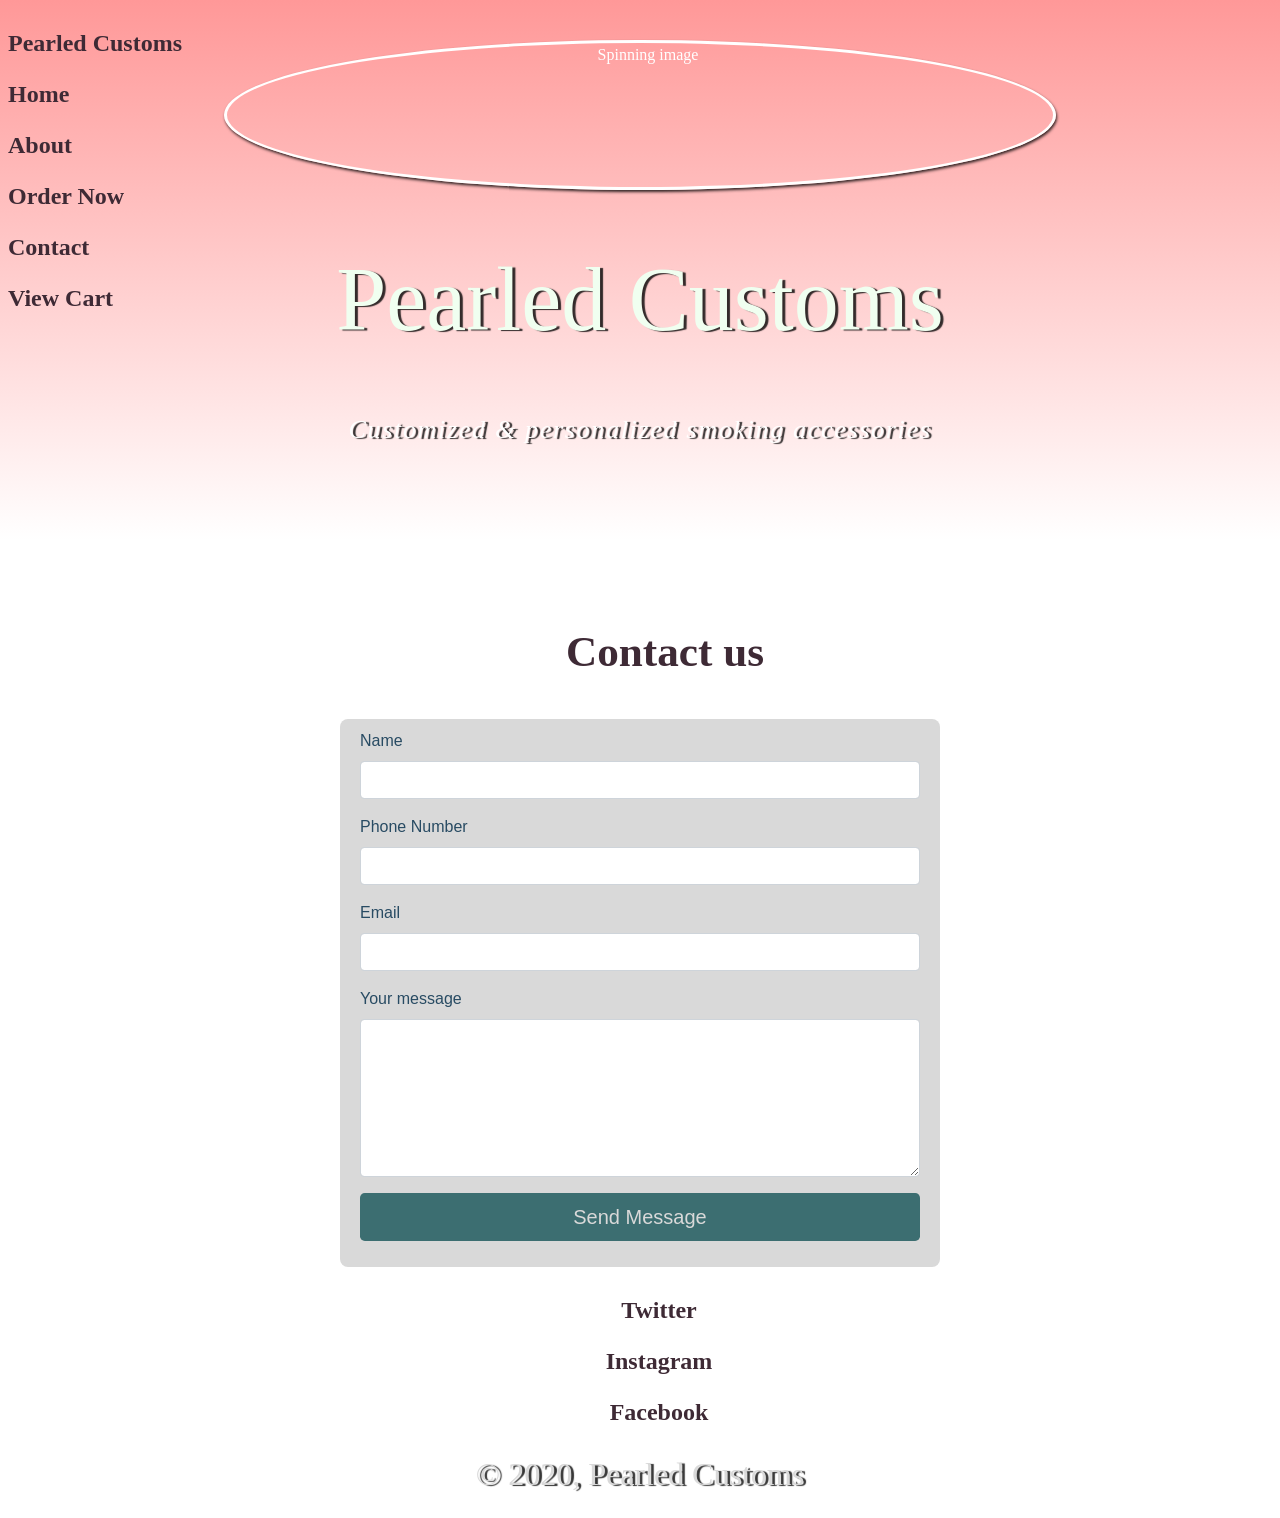
==== contact.html @ a7da3cad "Add files via upload" ====
<!DOCTYPE HTML>
<HTML>
  <head>
    <title>Contact Pearled Customs</title>
    <meta name="viewport" content="width=device-width, intial-scale=1"> 
    <link rel="stylesheet" href="contact.css">
  </head>
  <body>
      <div class="main-nav">
        <ul class="nav">
          <li class="name">Pearled Customs</li>
          <li><a href="Pearled Customs.html">Home</a></li>
          <li><a href="About.html">About</a></li>
          <li><a href="ordernow.html">Order Now</a></li>
          <li><a href="contact.html">Contact</a></li>
          <li><a href="yourcart.html">View Cart</a></li>
        </ul>
      </div>
    
    <header class="main-header">
      <img src="Images/logo.jpg" alt="Spinning image" class="profile-image">
      <h1>Pearled Customs</h1>
      <span class="title">Customized &amp; personalized smoking accessories</span>
    </header>
    
    <main>
      <div class="fcf-body">

        <div id="fcf-form">
        <h3 class="fcf-h3">Contact us</h3>
    
        <form id="fcf-form-id" class="fcf-form-class" method="post" action="contact-form-process.php">
            
            <div class="fcf-form-group">
                <label for="Name" class="fcf-label">Name</label>
                <div class="fcf-input-group">
                    <input type="text" id="Name" name="Name" class="fcf-form-control" required>
                </div>
            </div>
    
            <div class="fcf-form-group">
                <label for="Phone" class="fcf-label">Phone Number</label>
                <div class="fcf-input-group">
                    <input type="phone" id="phone" name="phone" class="fcf-form-control" required>
                </div>
            </div>

            <div class="fcf-form-group">
              <label for="Email" class="fcf-label">Email</label>
              <div class="fcf-input-group">
                  <input type="phone" id="phone" name="phone" class="fcf-form-control" required>
              </div>
          </div>
    
            <div class="fcf-form-group">
                <label for="Message" class="fcf-label">Your message</label>
                <div class="fcf-input-group">
                    <textarea id="Message" name="Message" class="fcf-form-control" rows="6" maxlength="3000" required></textarea>
                </div>
            </div>
    
            <div class="fcf-form-group">
                <button type="submit" id="fcf-button" class="fcf-btn fcf-btn-primary fcf-btn-lg fcf-btn-block">Send Message</button>
            </div>
      </form>
       <footer class="footer">
      <ul>
        <li><a href="https://twitter.com/drumaboykendall" target="_blank" class="social twitter">Twitter</a></li>
        <li><a href="https://www.instagram.com/pearled_customs/" target="_blank" class="social Instagram">Instagram</a></li>
        <li><a href="https://www.facebook.com/kendra.mccall.31"target="_blank" class="social Facebook">Facebook</a></li>
      </ul>
      <p class="copyright">&copy; 2020, Pearled Customs</p>
    </footer> 
    
    </main>
  </body>
---- contact.css ----
/* ================================= 
  Base Element Styles
==================================== */
* {
  box-sizing: border-box;
}

header {
  text-align: center;
  padding-top: 170px;
  height: 850px;
  background: linear-gradient(#ff9898, transparent 90%), linear-gradient(0deg, #fff, transparent), url(Images/RollingTray1.jpg) no-repeat center;
  background-size: cover;
  color: white;
}
header .profile-image {
  margin-top: -130px;
  height: 150px;
  border-radius: 50%;
  border: 3px solid white;
  transition: all .5s;
}
body {
  color: #878787;
  margin: 0;
  font: 1em/1.5 "Helvetica Neue", Helvetica, Arial, sans-serif;
}


p {
  font-size: 2rem;
  font-family:fantasy;
  color: #d9d9d9;
  text-shadow: 3px 1px 1px rgba(0, 0, 0, .8);
}
h1 {  
  font-size: 5.625rem; /* 90px/16px  */
  font-weight: normal;
  line-height: 1.1;
  text-shadow: 3px 1px 1px rgba(0, 0, 0, .8);
  margin: 20 0 0;
  color: honeydew;
  font-family:cursive;
}
h2 {
  text-align:center;
  font-size: 3rem;
  font-family: fantasy;
  text-shadow: 3px 1px 1px rgba(0, 0, 0, 0.8);
  color: #d9d9d9;
}
h3 {
  margin: 20px 0 34px;
  padding-left: 50px;
  text-align:center;
  color: #3e2a35;
  font-size:2.7rem;
  font-family: fantasy;
}
h4 {
	margin: 20px 0 34px;
	text-align:center;
	font-family: emoji;
	color: honeydew;
	font-size:1.5rem;
	text-shadow:  1px 0px 8px black;
}
footer {
  text-align:center;
  margin-top:25px;
  display: block;
}
.title {
  font-size: 1.625rem; /* 26px/16px */
  letter-spacing: .065em;
  font-weight: 200;
  /* border-top: 2px solid; */
  padding-bottom: 10px;
  font-style:oblique;
  text-shadow: 3px 1px 1px rgba(0, 0, 0, .8);
} 
img {
  display: block;
  margin-left: auto;
  margin-right: auto;
  max-width: 65%;
  border-radius: 30%;
  box-shadow:1px 2px 3px rgba(0, 0, 0, .8);
  text-align: center;
}


/* ================================= 
  Base Layout Styles
==================================== */


/*     Navigation       */

.main-header {
  padding-top: 170px;
  height: 600px;
  background-size: cover;
  color: white; 
  font-family:fantasy;
}
.main-nav {
  background: #ffa949, transparent 90%;
  min-height: 30px;
  padding: 10px;
  position: fixed;
  text-align: center;
}
.nav {
/*  display:flex;*/
  justify-content:space-between;
  font-weight: 700;
  list-style-type: none;
  margin:  auto;
  padding: 0;
  padding: 0;
  text-align: left;
  text-decoration: none;
}
  
.nav a:hover {
  /* color: #06E4FC; */
  color: black;
}

li {
  color: #3e2a35;
  font-family:fantasy;
  font-size: x-large;
  font-weight: bold;
  /* text-shadow: 1px 0px 8px black; */
  margin-left:-2px;
  margin-top:15px;
  margin-bottom:15px;
  list-style-type: none;
}
a {
  color: #3e2a35;
  font-family:fantasy;
  /* text-shadow: 1px 0px 8px black; */
  text-decoration: none;
}

/*    End of Navigation   */ 
.title {
  font-size: 1.625rem; /* 26px/16px */
  letter-spacing: .065em;
  font-weight: 200;
  padding-bottom: 10px;
  font-style:oblique;
  text-shadow: 3px 1px 1px rgba(0, 0, 0, .8);
}
p {
  text-align:center;
  margin: 20px;
}

.footer a:hover {
  color: #06E4FC;
}
.email a:hover {
  color: #06e4fc;
}

.title {
  font-size: 1.625rem; /* 26px/16px */
  letter-spacing: .065em;
  font-weight: 200;
  padding-bottom: 10px;
  font-style:oblique;
  text-shadow: 3px 1px 1px rgba(0, 0, 0, .8);
}  

.primary-info {
  align-content:center;
  text-align:center;
  padding-left: 50px;
  padding-right: 50px;
  margin: auto;
  max-width: 960px;
  border-top: 2px solid;
  font-size: fantasy;
}

/* CONTACT FORM */
form {
  max-width: 300px;
  margin: 10px auto;
  padding: 10px 20px;
  background: #d9d9d9;
  border-radius: 8px;
}

@media screen and (min-width: 480px) {

  form {
    max-width: 600px;
  }

}


#fcf-form {
    display:block;
}



.fcf-form-group {
    margin-bottom: 1rem;
}

.fcf-input-group {
    position: relative;
    display: -ms-flexbox;
    display: flex;
    -ms-flex-wrap: wrap;
    flex-wrap: wrap;
    -ms-flex-align: stretch;
    align-items: stretch;
    width: 100%;
}

.fcf-form-control {
    display: block;
    width: 100%;
    height: calc(1.5em + 0.75rem + 2px);
    padding: 0.375rem 0.75rem;
    font-size: 1rem;
    font-weight: 400;
    line-height: 1.5;
    color: #495057;
    background-color: #fff;
    background-clip: padding-box;
    border: 1px solid #ced4da;
    outline: none;
    border-radius: 0.25rem;
    transition: border-color 0.15s ease-in-out, box-shadow 0.15s ease-in-out;
}

.fcf-form-control:focus {
    border: 1px solid #313131;
}

select.fcf-form-control[size], select.fcf-form-control[multiple] {
    height: auto;
}

textarea.fcf-form-control {
    font-family: -apple-system, Arial, sans-serif;
    height: auto;
}

label.fcf-label {
    display: inline-block;
    margin-bottom: 0.5rem;
    color: #284b63;
}

.fcf-credit {
    padding-top: 10px;
    font-size: 0.9rem;
    color: #545b62;
}

.fcf-credit a {
    color: #545b62;
    text-decoration: underline;
}

.fcf-credit a:hover {
    color: #0056b3;
    text-decoration: underline;
}

.fcf-btn {
    display: inline-block;
    font-weight: 400;
    color: #212529;
    text-align: center;
    vertical-align: middle;
    cursor: pointer;
    -webkit-user-select: none;
    -moz-user-select: none;
    -ms-user-select: none;
    user-select: none;
    background-color: transparent;
    border: 1px solid transparent;
    padding: 0.375rem 0.75rem;
    font-size: 1rem;
    line-height: 1.5;
    border-radius: 0.25rem;
    transition: color 0.15s ease-in-out, background-color 0.15s ease-in-out, border-color 0.15s ease-in-out, box-shadow 0.15s ease-in-out;
}

@media (prefers-reduced-motion: reduce) {
    .fcf-btn {
        transition: none;
    }
}

.fcf-btn:hover {
    color: #212529;
    text-decoration: none;
}

.fcf-btn:focus, .fcf-btn.focus {
    outline: 0;
    box-shadow: 0 0 0 0.2rem rgba(0, 123, 255, 0.25);
}

.fcf-btn-primary {
    color: #d9d9d9;
    background-color: #3c6e71;
    /* border-color: #007bff; */
}

.fcf-btn-primary:hover {
    color: #fff;
    background-color: #0069d9;
    border-color: #0062cc;
}

.fcf-btn-primary:focus, .fcf-btn-primary.focus {
    color: #fff;
    background-color: #0069d9;
    border-color: #0062cc;
    box-shadow: 0 0 0 0.2rem rgba(38, 143, 255, 0.5);
}

.fcf-btn-lg, .fcf-btn-group-lg>.fcf-btn {
    padding: 0.5rem 1rem;
    font-size: 1.25rem;
    line-height: 1.5;
    border-radius: 0.3rem;
}

.fcf-btn-block {
    display: block;
    width: 100%;
}

.fcf-btn-block+.fcf-btn-block {
    margin-top: 0.5rem;
}

input[type="submit"].fcf-btn-block, input[type="reset"].fcf-btn-block, input[type="button"].fcf-btn-block {
    width: 100%;

/* /CONTACT FORM */
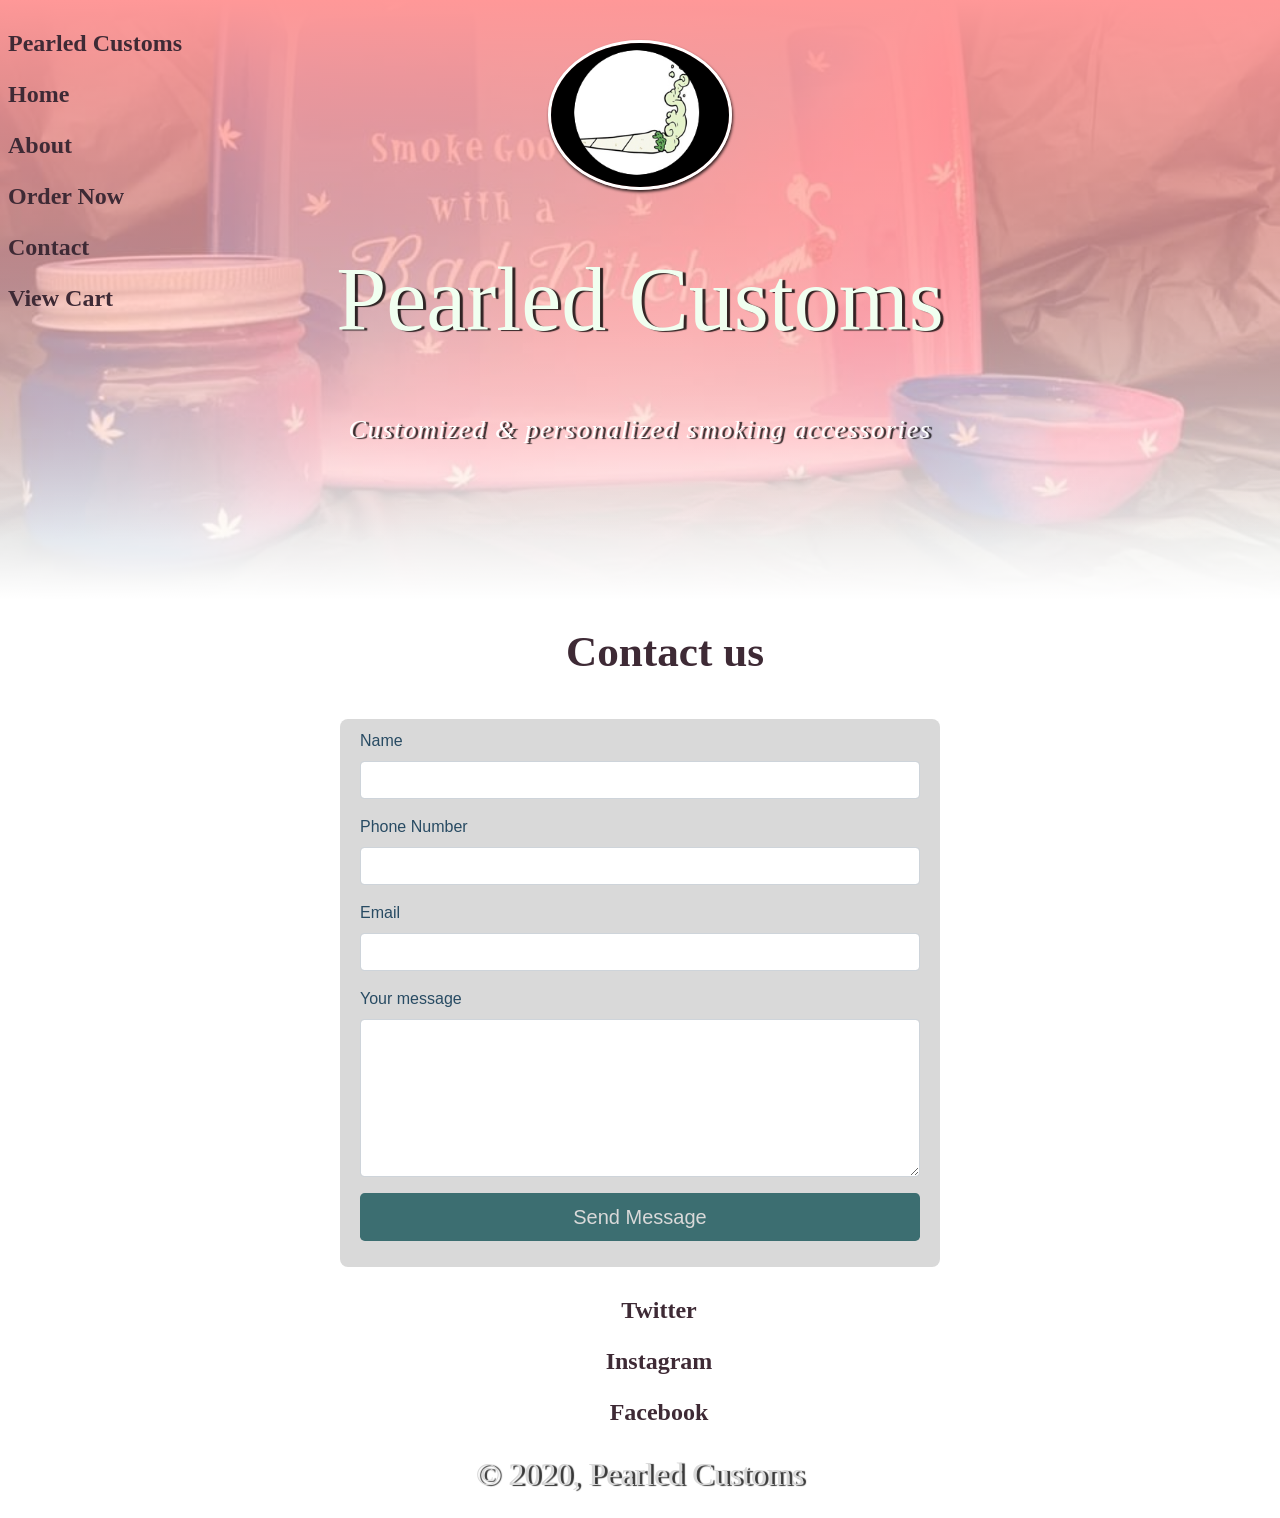
==== commit 72d6479d: "Update contact.html" ====
--- a/contact.html
+++ b/contact.html
@@ -9,7 +9,7 @@
       <div class="main-nav">
         <ul class="nav">
           <li class="name">Pearled Customs</li>
-          <li><a href="Pearled Customs.html">Home</a></li>
+          <li><a href="PearledCustoms.html">Home</a></li>
           <li><a href="About.html">About</a></li>
           <li><a href="ordernow.html">Order Now</a></li>
           <li><a href="contact.html">Contact</a></li>
